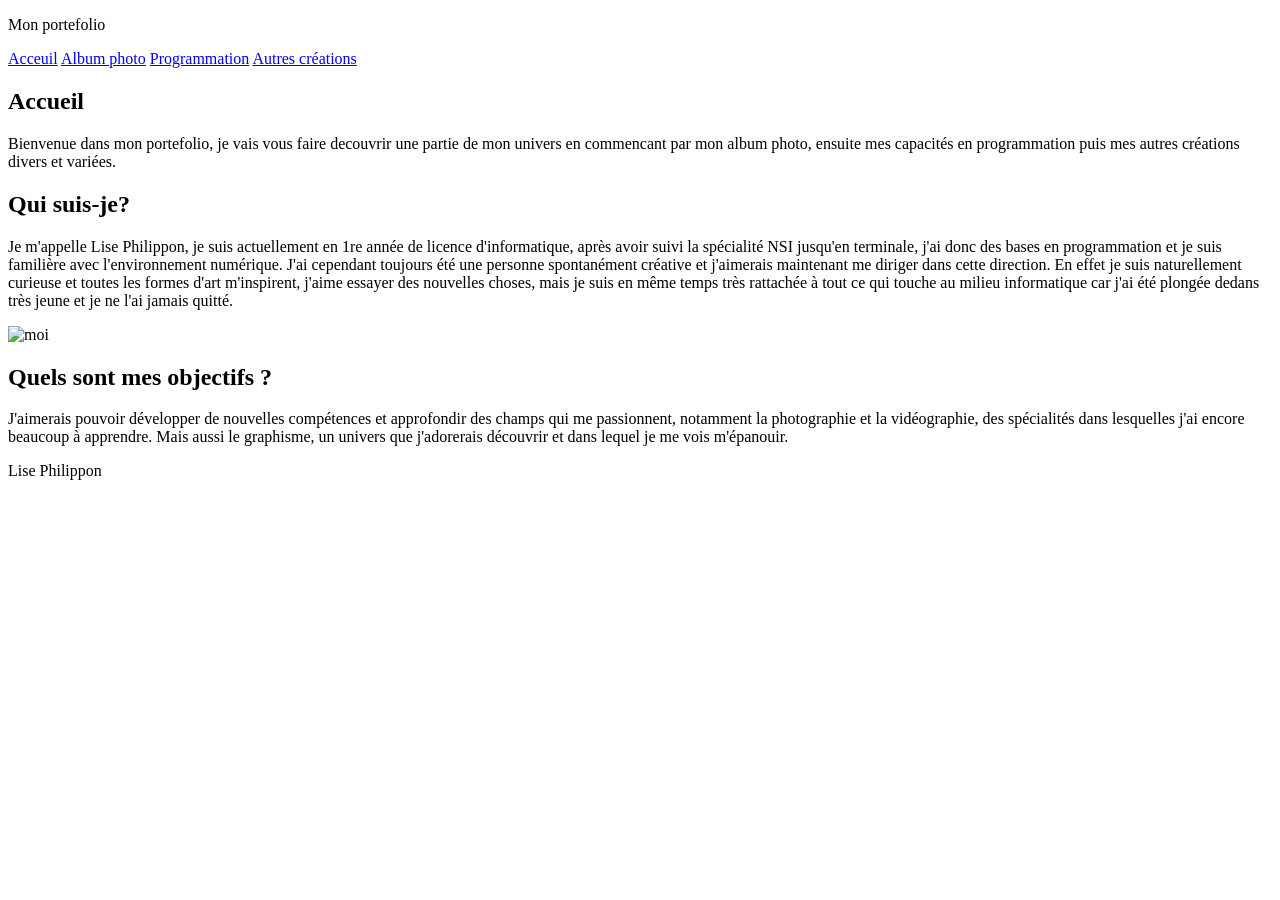
==== index.html @ f305e05c "Add files via upload" ====
<!DOCTYPE html>
<html lang="fr">
	<head>
		<meta charset="UTF-8">
        <meta name="viewport" content="width=device-width, initial-scale=1">
        <link rel="stylesheet" href="reset.css">
        <link rel="stylesheet" href="mobile.css">
        <link rel="stylesheet" href="responsive.css">
        <title>Mon portefolio</title>
        <link rel="icon" type="image/png" href="icone.png">
	</head>
	<body>
		<header class="header-principal"> 
            <p class="header-principal__titre">Mon portefolio</p>
        </header>
        <nav class="navbar-principal">
            <a href="index.html">Acceuil</a>
            <a href = "album_photo.html">Album photo</a>
            <a href="programmation.html">Programmation</a>
            <a href = "autres_creations.html">Autres créations</a>
        </nav>
		<main class="contenu-principal">
            <section class="contenu-principal__intro">
                <h1 class="intro__titre">Accueil</h1>
                <p class="intro__texte">Bienvenue dans mon portefolio, je vais vous faire decouvrir une partie de mon univers en commencant par mon album photo, ensuite mes capacités en programmation puis mes autres créations divers et variées. </p>
            </section>
            <section class="contenu-principal__section">
                <article class="section__article">
                    <h2 class="article__titre"> Qui suis-je?</h2>
                    <p class="article__texte"> 
                        Je m'appelle Lise Philippon, je suis actuellement en 1re année de licence d'informatique, après avoir suivi la spécialité
                        NSI jusqu'en terminale, j'ai donc des bases en programmation et je suis familière avec l'environnement numérique. J'ai cependant toujours 
                        été une personne spontanément créative et j'aimerais maintenant me diriger dans cette direction. En effet je suis naturellement curieuse et toutes 
                        les formes d'art m'inspirent, j'aime essayer des nouvelles choses, mais je suis en même temps très rattachée à tout ce qui touche au milieu informatique
                        car j'ai été plongée dedans très jeune et je ne l'ai jamais quitté.
                    </p>
                </article>
                <img class="section__img" src="moi.png" alt="moi" width="200" height="200">
                <article class="section__article">
                    <h2 class = "article__titre">Quels sont mes objectifs ?</h2>
                    <p class="article__texte">
                        J'aimerais pouvoir développer de nouvelles compétences et approfondir des champs qui me passionnent, notamment la photographie et la vidéographie, des spécialités 
                        dans lesquelles j'ai encore beaucoup à apprendre. Mais aussi le graphisme, un univers que j'adorerais découvrir et dans lequel je me vois m'épanouir. 
                    </p>
                </article>
            </section>
            <footer class="footer-principal"> 
                <p class="footer-principal__texte">Lise Philippon</p> 
            </footer>
		</main>
	</body>
</html>
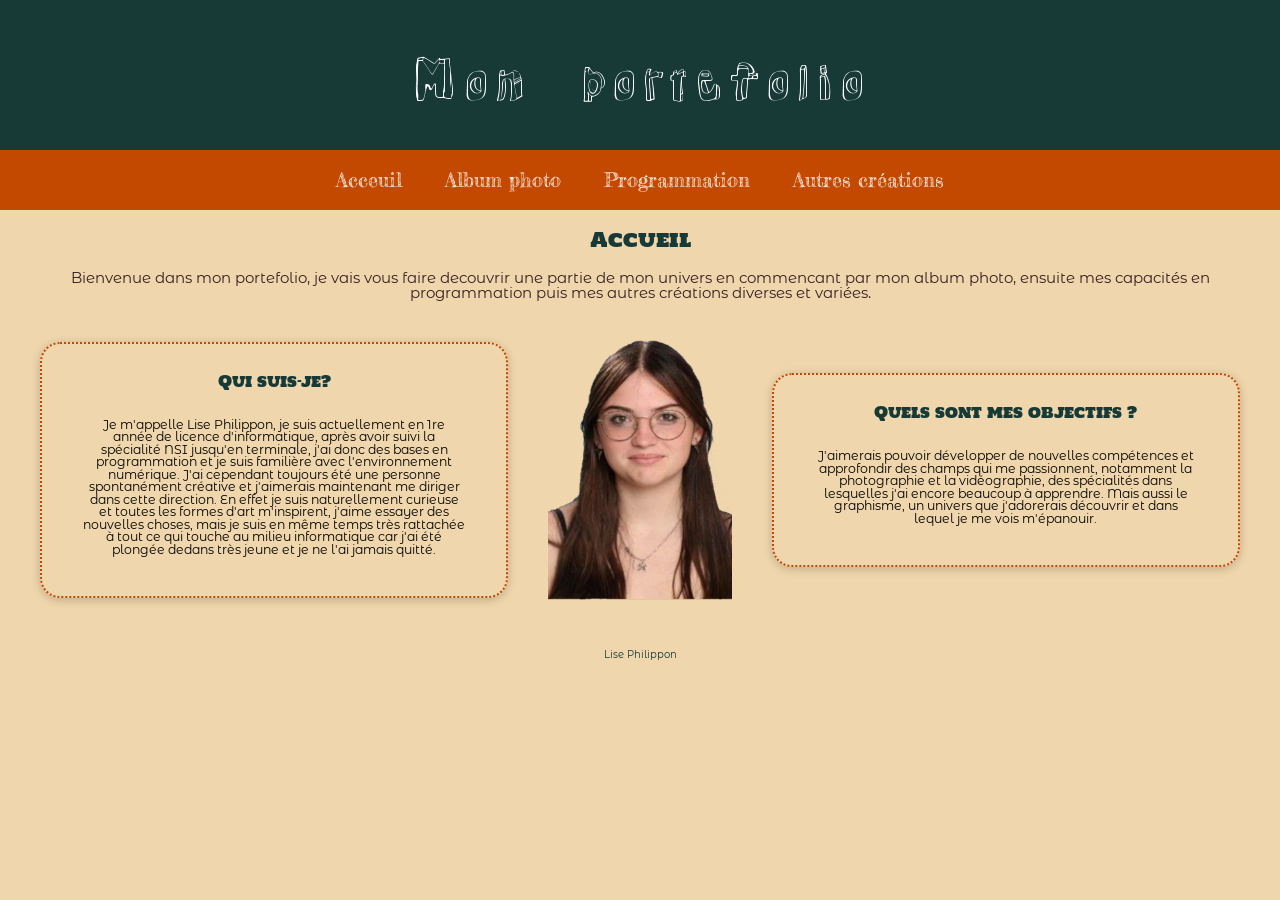
==== commit 22518c4a: "index.html" ====
--- a/index.html
+++ b/index.html
@@ -22,7 +22,7 @@
 		<main class="contenu-principal">
             <section class="contenu-principal__intro">
                 <h1 class="intro__titre">Accueil</h1>
-                <p class="intro__texte">Bienvenue dans mon portefolio, je vais vous faire decouvrir une partie de mon univers en commencant par mon album photo, ensuite mes capacités en programmation puis mes autres créations divers et variées. </p>
+                <p class="intro__texte">Bienvenue dans mon portefolio, je vais vous faire decouvrir une partie de mon univers en commencant par mon album photo, ensuite mes capacités en programmation puis mes autres créations diverses et variées. </p>
             </section>
             <section class="contenu-principal__section">
                 <article class="section__article">
@@ -49,4 +49,4 @@
             </footer>
 		</main>
 	</body>
-</html>	+</html>	
--- a/mobile.css
+++ b/mobile.css
@@ -0,0 +1,293 @@
+/* noir: #04151f, vert: #183a37, creme: #efd6ac, orange: #c44900 */
+
+@import url('https://fonts.googleapis.com/css2?family=Rock+3D&display=swap');
+@import url('https://fonts.googleapis.com/css2?family=Fredericka+the+Great&display=swap');
+@import url('https://fonts.googleapis.com/css2?family=Holtwood+One+SC&display=swap');
+@import url('https://fonts.googleapis.com/css2?family=Montserrat+Alternates:wght@500&display=swap');
+
+*, *:before, *:after {
+        box-sizing: border-box;
+}
+
+html {
+    font-size : 62.5%;
+    font-family: "Montserrat Alternates", sans-serif;
+}
+
+body {
+    background-color : #efd6ac ;
+
+}
+
+header {
+    font-size: 4rem;
+    font-family: "Rock 3D";
+    font-weight: 500 ;
+    text-align: center;
+    color: white;
+    padding : 1em ;
+    display: block ;
+    background-color: #183a37 ;
+}
+
+nav {
+    background-color: #c44900 ;
+    display: block;
+    text-align: center;
+}
+
+nav a {
+    font-size: 2rem;
+    font-family: "Fredericka the Great", serif;
+    color :  white ;
+    display : block ;
+    padding : 1rem;
+    text-decoration: none;
+}
+
+nav a:hover {
+    color : white ;
+    background-color: #863201;
+    transition: background-color 0.5s ease ;
+}
+
+h1 {
+    font-size: 2rem;
+    font-family: "Holtwood One SC", serif;
+    color: #183a37;
+    padding: 2rem;
+    text-align: center;
+}
+
+.intro__texte {
+    font-size: 1.5rem;
+    color: #362121;
+    text-align: center;
+    padding-left: 3rem;
+    padding-right: 3rem;
+}
+
+.contenu-principal__section {
+    display: grid;
+    padding: 1rem;
+    place-items: center;
+}
+
+.section__img {
+    padding : 1rem;
+    height: 30rem;
+    width: 22rem;
+}
+
+.section__article{
+    border: dotted #c44900 2px;
+    box-shadow: 0 2px 10px rgba(0, 0, 0, 0.2);
+    border-radius: 20px ;
+    padding: 2rem;
+    margin: 2rem;
+}
+
+.section__article:hover{
+    box-shadow: 0 6px 20px rgba(0, 0, 0, 0.5);
+    transition: box-shadow 0.5s ease ;
+}
+
+.article__titre {
+    font-size: 1.5rem;
+    font-family: "Holtwood One SC", serif;
+    color: #183a37;
+    padding: 1rem;
+    text-align: center;
+}
+
+.article__texte {
+    font-size: 1.25rem;
+    padding: 2rem;
+    max-width: 60rem;
+    text-align: center;
+}
+
+.photos__tableau {
+    margin: 1rem;
+    padding: 1rem;
+    border: dotted #c44900 2px ;
+    display: grid;
+    place-items: center;
+}
+
+.photos__caption {
+    font-size: 1.5rem;
+    padding-top : 3rem;
+    color: #c44900;
+    text-align: center;
+}
+
+.photos__imgh {
+    height: 20rem;
+    width :30rem;
+    place-items: center;
+}
+
+.photos__imgv {
+    height: 30rem;
+    width : 19rem;
+    margin-left: 5rem;
+
+}
+
+.contenu-prog__programmes {
+    display: block;
+}
+
+.programmes__java {
+    border: dotted #c44900 2px ;
+    border-radius: 20px;
+    display: grid;
+    place-items: center; 
+}
+
+.java__titre {
+    font-size: 1.5rem;
+    padding : 2rem;
+    color: #c44900;
+    text-align: center;
+}
+
+.java__texte {
+    font-size: 1.25rem;
+    padding: 2rem;
+    text-align: center;
+}
+
+.java__img {
+    border-radius: 20px;
+    height: 20rem;
+    width: 30rem;
+    margin: 2rem;
+}
+
+.java__bouton {
+    background-color: #183a37;
+    border-radius: 10px;
+    color: white;
+    text-decoration: none;
+    padding: 1rem;
+}
+
+.programmes__python {
+    margin : 1rem;
+    border: dotted #c44900 2px ;
+    border-radius: 20px;
+    display: grid;
+    place-items: center;
+}
+
+.python__titre {
+    font-size: 1.5rem;
+    padding : 2rem;
+    color: #c44900;
+    text-align: center;
+}
+
+.python__texte {
+    font-size: 1.25rem;
+    padding: 2rem;
+    text-align: center;
+}
+
+.python__img {
+    border-radius: 20px;
+    height: 20rem;
+    width: 30rem;
+    margin: 2rem;
+}
+
+.python__bouton{
+    background-color: #183a37;
+    border-radius: 10px;
+    color: white;
+    text-decoration: none;
+    padding: 1rem;
+}
+
+
+.contenu-autres__section {
+    display: block;
+}
+
+.crochet__caption {
+    font-size: 1.5rem;
+    padding : 2rem;
+    color: #c44900;
+}
+.crochet__tableau {
+    margin : 1rem;
+    border: dotted #c44900 2px ;
+}
+
+.crochet__img {
+    margin-top: 4rem;
+    width: 80px;
+    height: 80px;
+}
+
+.blender__caption {
+    font-size: 1.5rem;
+    color: #c44900;
+    text-align: center;
+    margin-top: 4rem;
+}
+
+.blender__tableau {
+    margin : 2rem;
+    border: dotted #c44900 2px ;
+    display: grid;
+    place-items: center;
+}
+
+.blender__img {
+    border-radius: 20px;
+    margin : 1rem;
+}
+
+.argile__caption {
+    font-size: 1.5rem;
+    color: #c44900;
+    text-align: center;
+}
+
+.argile__tableau {
+    margin : 2rem;
+    border: dotted #c44900 2px ;
+    display: grid;
+    place-items: center;
+}
+
+.argile__tableau, .haut, .bas {
+    display: grid;
+    place-items: center;
+}
+
+.bouclier__texte {
+    font-size: 1.5rem;
+    padding : 2rem;
+    color: #c44900;
+    text-align: center;
+}
+
+
+.section__bouclier {
+    margin : 2rem;
+}
+
+.bouclier__img {
+    padding: 1rem;
+    height: 40rem;
+    width : 30rem;
+}
+
+footer {
+    color: #183a37;
+    text-align: center;
+    margin: 1rem;
+}
--- a/responsive.css
+++ b/responsive.css
@@ -0,0 +1,77 @@
+@media screen and (width>=40rem){
+
+header {
+    font-size: 5rem;
+}
+
+nav a {
+    display: inline-block;
+    padding: 2rem;
+}
+
+.contenu-principal__section {
+    display: flex;
+    padding: 2rem;   
+}
+
+.section__img {
+    padding : 2rem;
+    height: 30rem;
+    width: 30rem;
+}
+
+.contenu-prog__programmes {
+    display: flex;
+}
+
+.programmes__java {
+    margin: 2rem;
+}
+
+.crochet__tableau {
+    margin : 2rem;
+}
+
+.crochet__img {
+    width: 100px;
+    height: 100px;
+}
+
+.contenu-autres__section {
+    display: flex;
+}
+
+.blender__tableau {
+    display: flex;
+}
+
+.argile__tableau {
+    display: flex;
+    gap: 10px;
+}
+
+.argile__gauche {
+    flex: 1;
+    margin-left : 2rem ; 
+    margin-top: 2rem;
+}
+
+.argile__droite {
+    flex: 1;
+    display: flex;
+    flex-direction: column;
+    gap: 10px;
+}
+
+.haut, .bas {
+    flex: 1;
+    height: 10rem;
+    width: 20rem;
+    margin: 1rem;
+}
+
+.photos__imgv {
+    margin-left: 0rem ;
+}
+    
+}
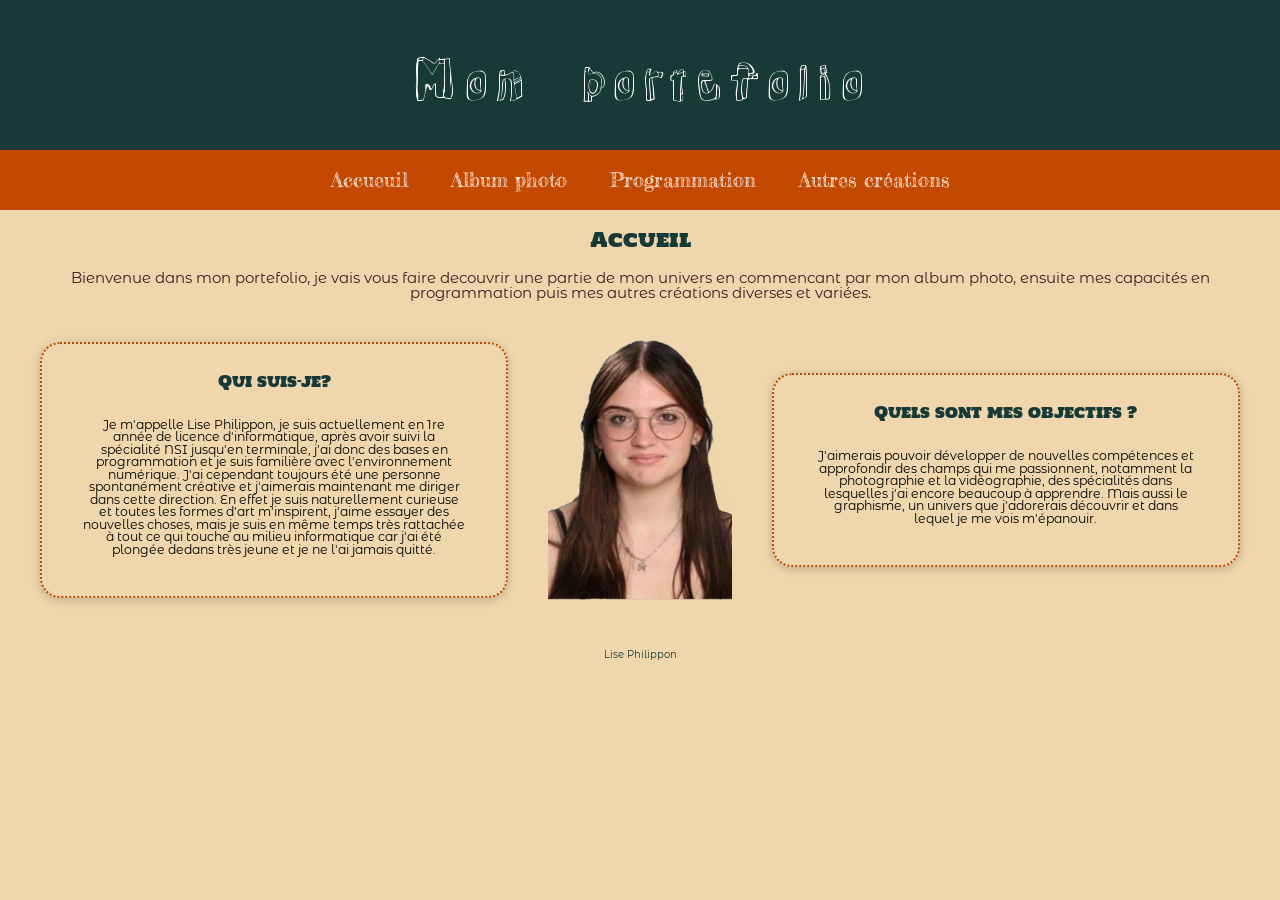
==== commit 70741b2e: "index.html" ====
--- a/index.html
+++ b/index.html
@@ -14,7 +14,7 @@
             <p class="header-principal__titre">Mon portefolio</p>
         </header>
         <nav class="navbar-principal">
-            <a href="index.html">Acceuil</a>
+            <a href="index.html">Accueuil</a>
             <a href = "album_photo.html">Album photo</a>
             <a href="programmation.html">Programmation</a>
             <a href = "autres_creations.html">Autres créations</a>
--- a/responsive.css
+++ b/responsive.css
@@ -1,4 +1,24 @@
 @media screen and (width>=40rem){
+
+.contenu-principal {
+    display: grid;
+    place-items: center;
+}
+
+.contenu-album {
+    display: grid;
+    place-items: center;
+}
+
+.contenu-prog {
+    display: grid;
+    place-items: center;
+}
+
+.contenu-autres {
+    display: grid;
+    place-items: center;
+}
 
 header {
     font-size: 5rem;
@@ -74,4 +94,4 @@
     margin-left: 0rem ;
 }
     
-}+}
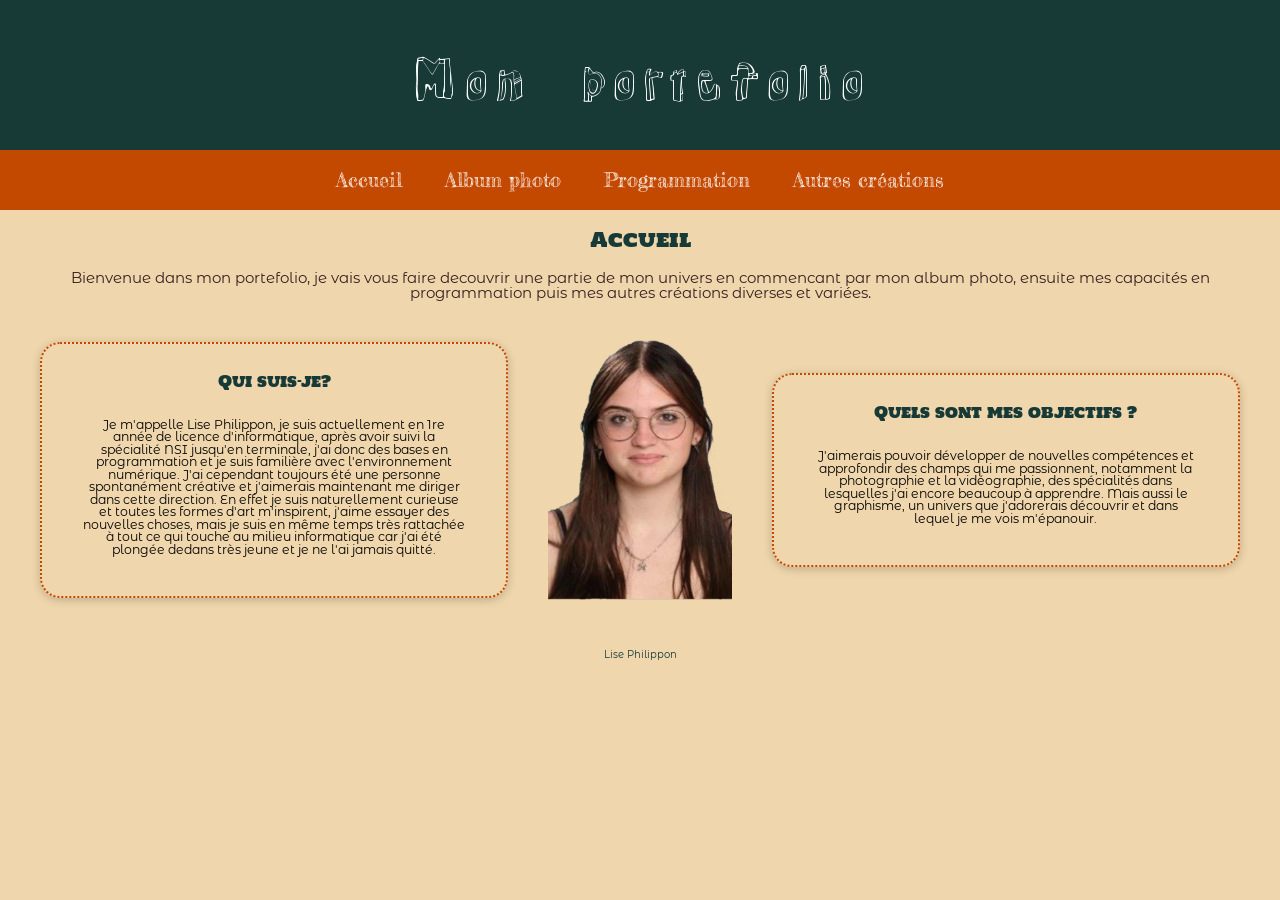
==== commit 03a9d69c: "index.html" ====
--- a/index.html
+++ b/index.html
@@ -14,7 +14,7 @@
             <p class="header-principal__titre">Mon portefolio</p>
         </header>
         <nav class="navbar-principal">
-            <a href="index.html">Accueuil</a>
+            <a href="index.html">Accueil</a>
             <a href = "album_photo.html">Album photo</a>
             <a href="programmation.html">Programmation</a>
             <a href = "autres_creations.html">Autres créations</a>
